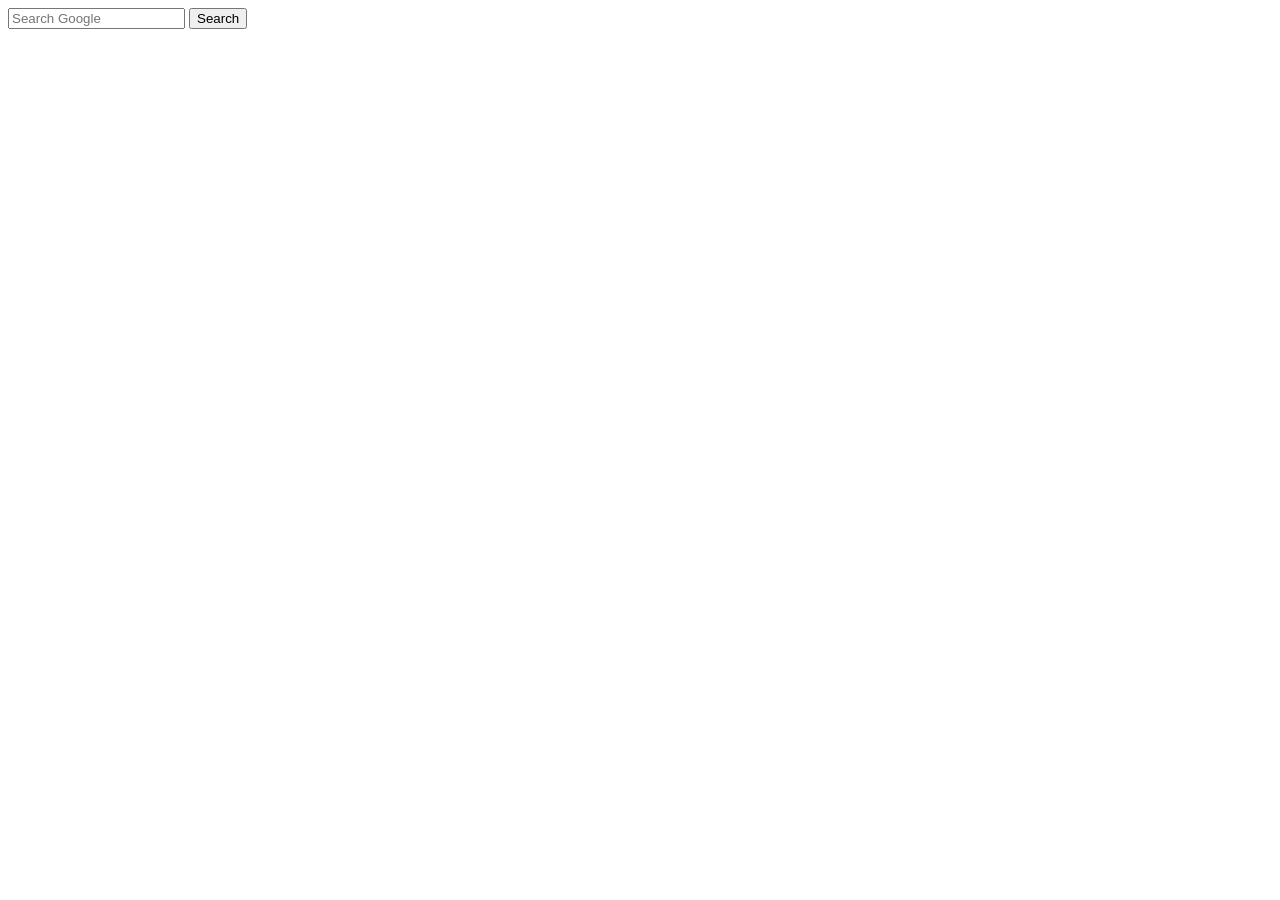
==== other.html @ cb894225 "Create other.html" ====
<DOCTYPE html>
  <html>
    <head>
    <title>Calculator</title>
    </head>
    <body>
<form method="GET" action="https://www.google.com/search">
  <input type="text" name="q" placeholder="Search Google">
  <input type="submit" value="Search">
</form>
      
    </body>
  </html>
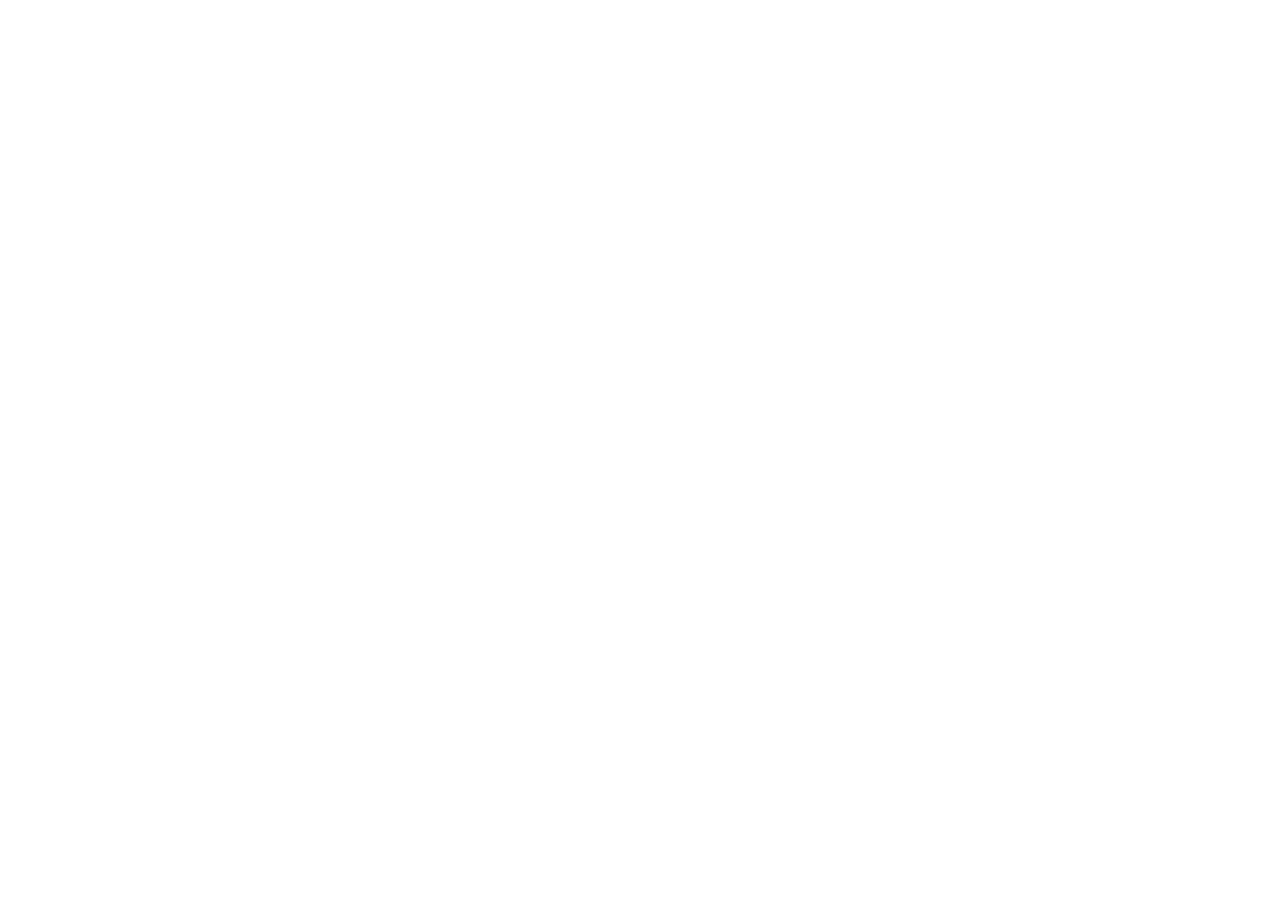
==== commit 14635112: "Update other.html" ====
--- a/other.html
+++ b/other.html
@@ -4,9 +4,9 @@
     <title>Calculator</title>
     </head>
     <body>
-<form method="GET" action="https://www.google.com/search">
-  <input type="text" name="q" placeholder="Search Google">
-  <input type="submit" value="Search">
+<script async src="https://cse.google.com/cse.js?cx=810604603daa541f3">
+</script>
+<div class="gcse-search"></div>
 </form>
       
     </body>
